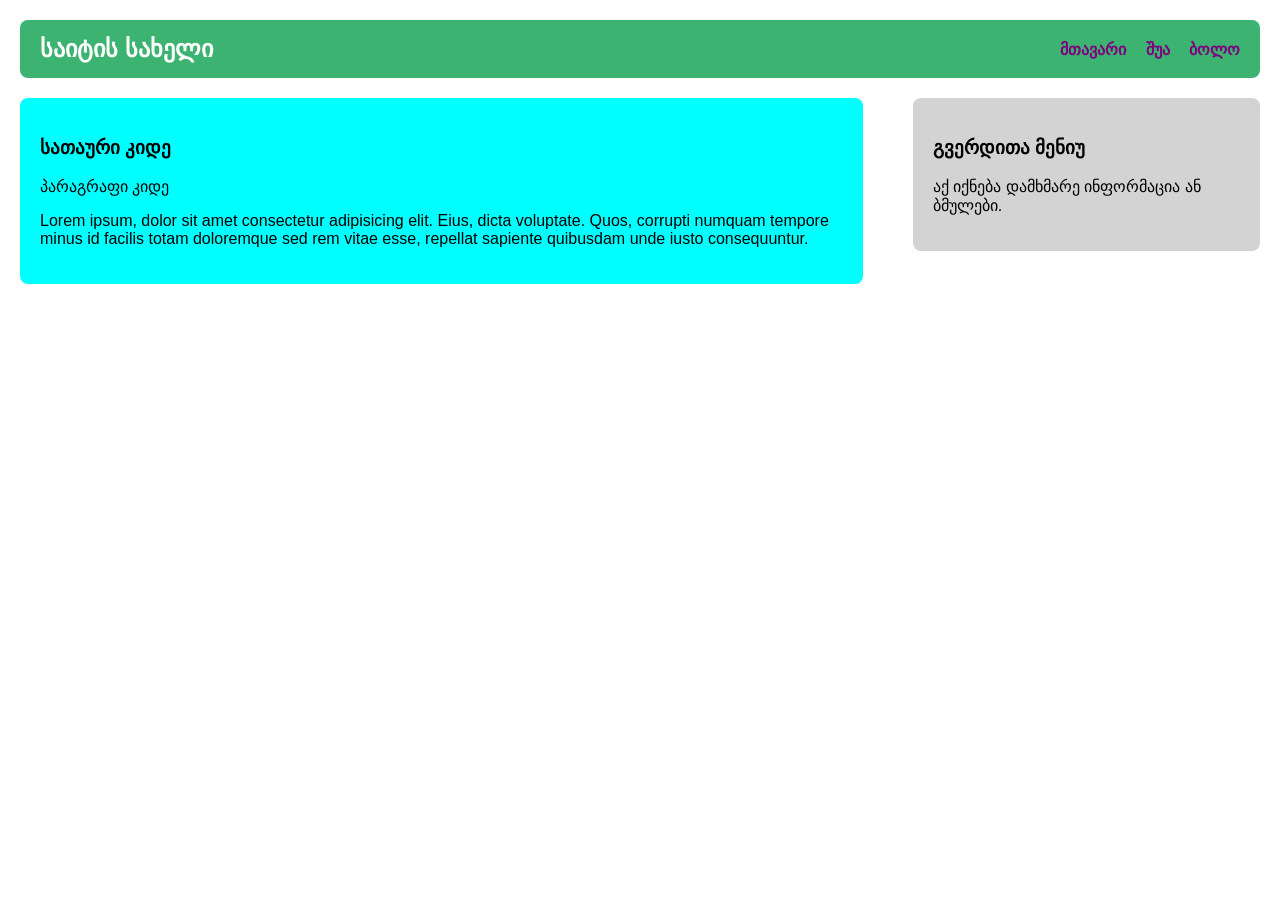
==== index.html @ bd1ba3f8 "pirveli comiti" ====
<!doctype html>
<html lang="en">
  <head>
    <meta charset="UTF-8" />
    <meta name="viewport" content="width=device-width, initial-scale=1.0" />
    <title>Document</title>
    <link rel="stylesheet" href="style.css" />
  </head>
  <body>
    <header>
      <h2>საიტის სახელი</h2>
      <nav>
        <a href="#">მთავარი</a>
        <a href="#">შუა</a>
        <a href="#">ბოლო</a>
      </nav>
    </header>

    <div class="container">
      <div class="main">
        <h3>სათაური კიდე</h3>
        <p>პარაგრაფი კიდე</p>
        <p>
          Lorem ipsum, dolor sit amet consectetur adipisicing elit. Eius, dicta
          voluptate. Quos, corrupti numquam tempore minus id facilis totam
          doloremque sed rem vitae esse, repellat sapiente quibusdam unde iusto
          consequuntur.
        </p>
      </div>
      <div class="sidebar">
        <h3>გვერდითა მენიუ</h3>
        <p>აქ იქნება დამხმარე ინფორმაცია ან ბმულები.</p>
      </div>
    </div>
  </body>
</html>
---- style.css ----
body {
    font-family: Arial, sans-serif;
    background-color: #ffffff;
    margin: 20px;
}

header {
    background-color: mediumseagreen;
    padding: 15px 20px;
    margin-bottom: 20px;
    overflow: hidden; 
    border-radius: 8px;
}

header h2 {
    float: left;
    margin: 0;
    color: white;
}

header nav {
    float: right;
    margin-top: 5px;
}

header nav a {
    color: purple;
    text-decoration: none;
    margin-left: 15px;
    font-weight: bold;
}

.container {
    width: 100%;
    overflow: hidden;
}


.main {
    width: 68%;
    float: left;
    background-color: aqua;
    padding: 20px;
    border-radius: 8px;
    box-sizing: border-box;
}

.sidebar {
    width: 28%;
    float: right;
    background-color: lightgray;
    padding: 20px;
    border-radius: 8px;
    box-sizing: border-box;
}
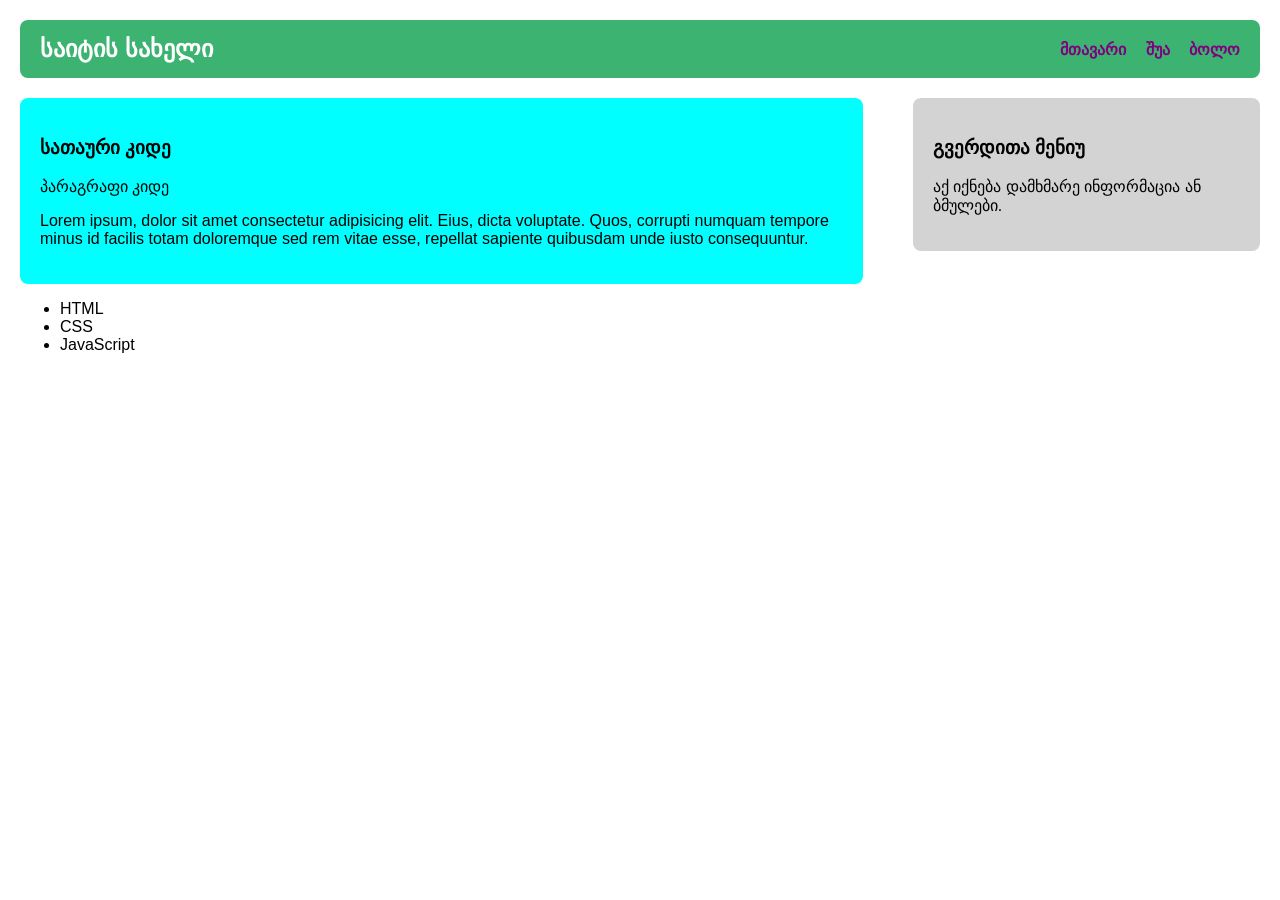
==== commit bef5ffb6: "Add about section" ====
--- a/index.html
+++ b/index.html
@@ -32,5 +32,12 @@
         <p>აქ იქნება დამხმარე ინფორმაცია ან ბმულები.</p>
       </div>
     </div>
+    <section>
+        <ul>
+            <li>HTML</li>
+            <li>CSS</li>
+            <li>JavaScript</li>
+        </ul>
+    </section>
   </body>
 </html>
